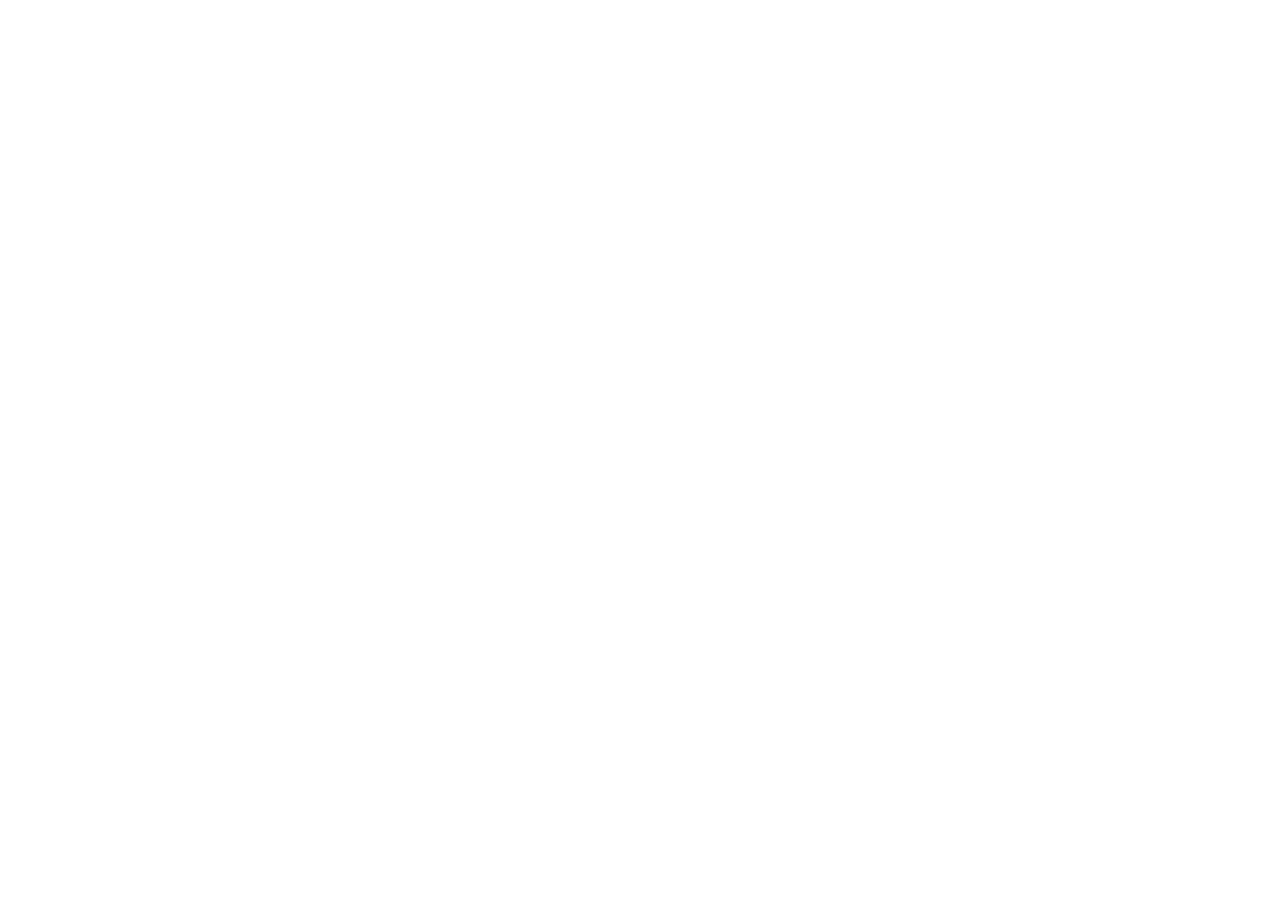
==== lab2/index.html @ 38b1e37a "Initial commit" ====
<!DOCTYPE html>
<html>
<head>
	<title>Lab X - Subject/Topic</title>
	<link rel="stylesheet" type="text/css" href="../css/site.css">
	<link rel="stylesheet" type="text/css" href="css/lab.css">
</head>
<body>

</body>
</html>
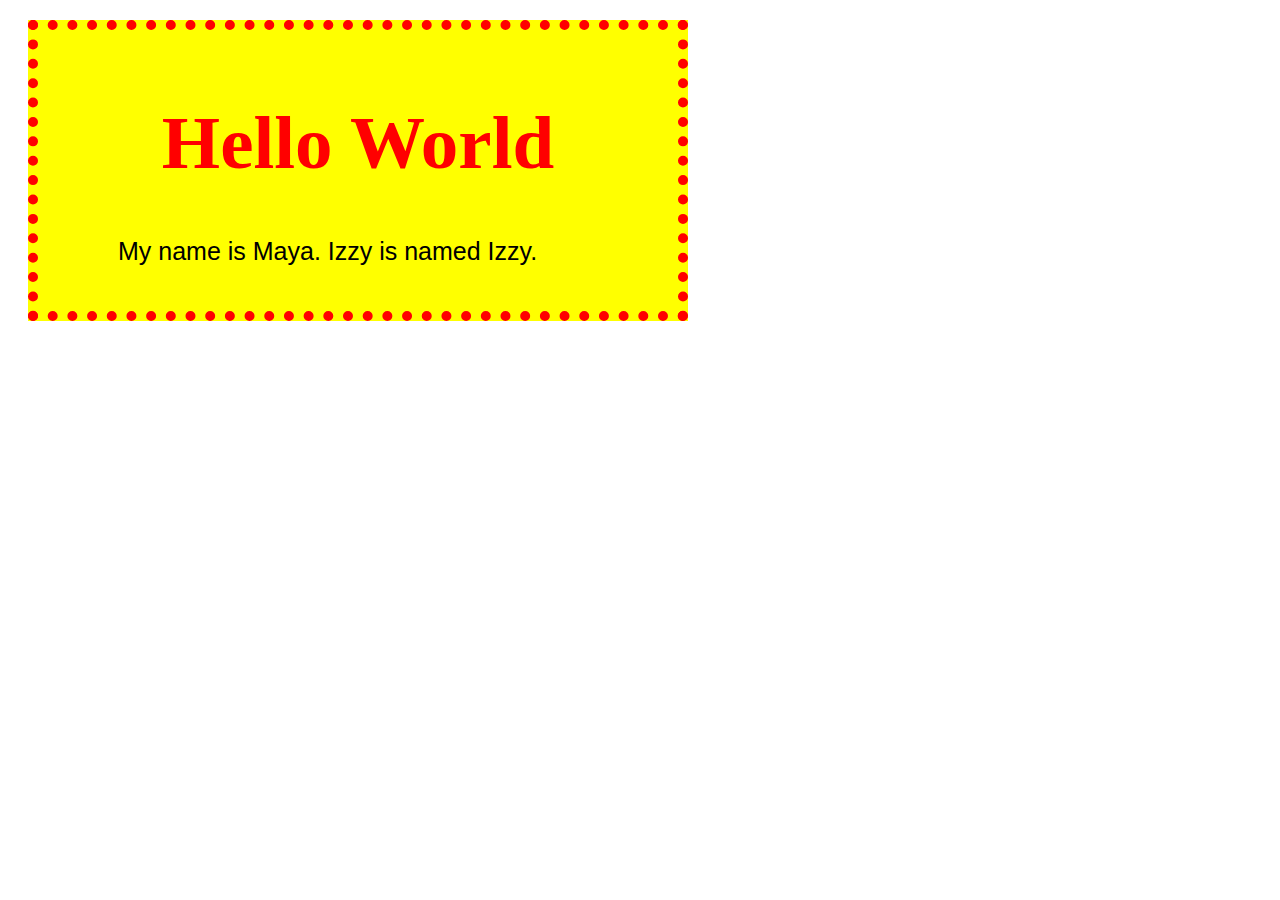
==== commit dff1a978: "art 101 changes made" ====
--- a/lab2/index.html
+++ b/lab2/index.html
@@ -1,11 +1,15 @@
 <!DOCTYPE html>
 <html>
 <head>
-	<title>Lab X - Subject/Topic</title>
+	<title>Lab 2 - Subject/Topic</title>
 	<link rel="stylesheet" type="text/css" href="../css/site.css">
 	<link rel="stylesheet" type="text/css" href="css/lab.css">
 </head>
 <body>
+	<div id = "content">
+		<h1> Hello World </h1>
 
+		<p>My name is Maya. Izzy is named Izzy.</p>
+</div>
 </body>
-</html>+</html>
--- a/css/site.css
+++ b/css/site.css
@@ -0,0 +1,10 @@
+#my-portrait {
+    width: 200px;
+}
+#content {
+    background-color: green;
+    font-size: 25px;
+}
+h1 {
+  text-align: center;
+}
--- a/lab2/css/lab.css
+++ b/lab2/css/lab.css
@@ -0,0 +1,20 @@
+h1 {
+    color: red;
+    font-size: 300%;
+  }
+
+p {
+    font-family: Arial, Helvetica, sans-serif;
+    text-indent: 30px;
+    margin-left: 30px;
+}
+
+#content {
+    background-color: yellow;
+    width: 600px;
+    min-height: 200px;
+    padding: 20px;
+    margin: 20px;
+    border: dotted 10px red;
+    font-size: 25px;
+}
